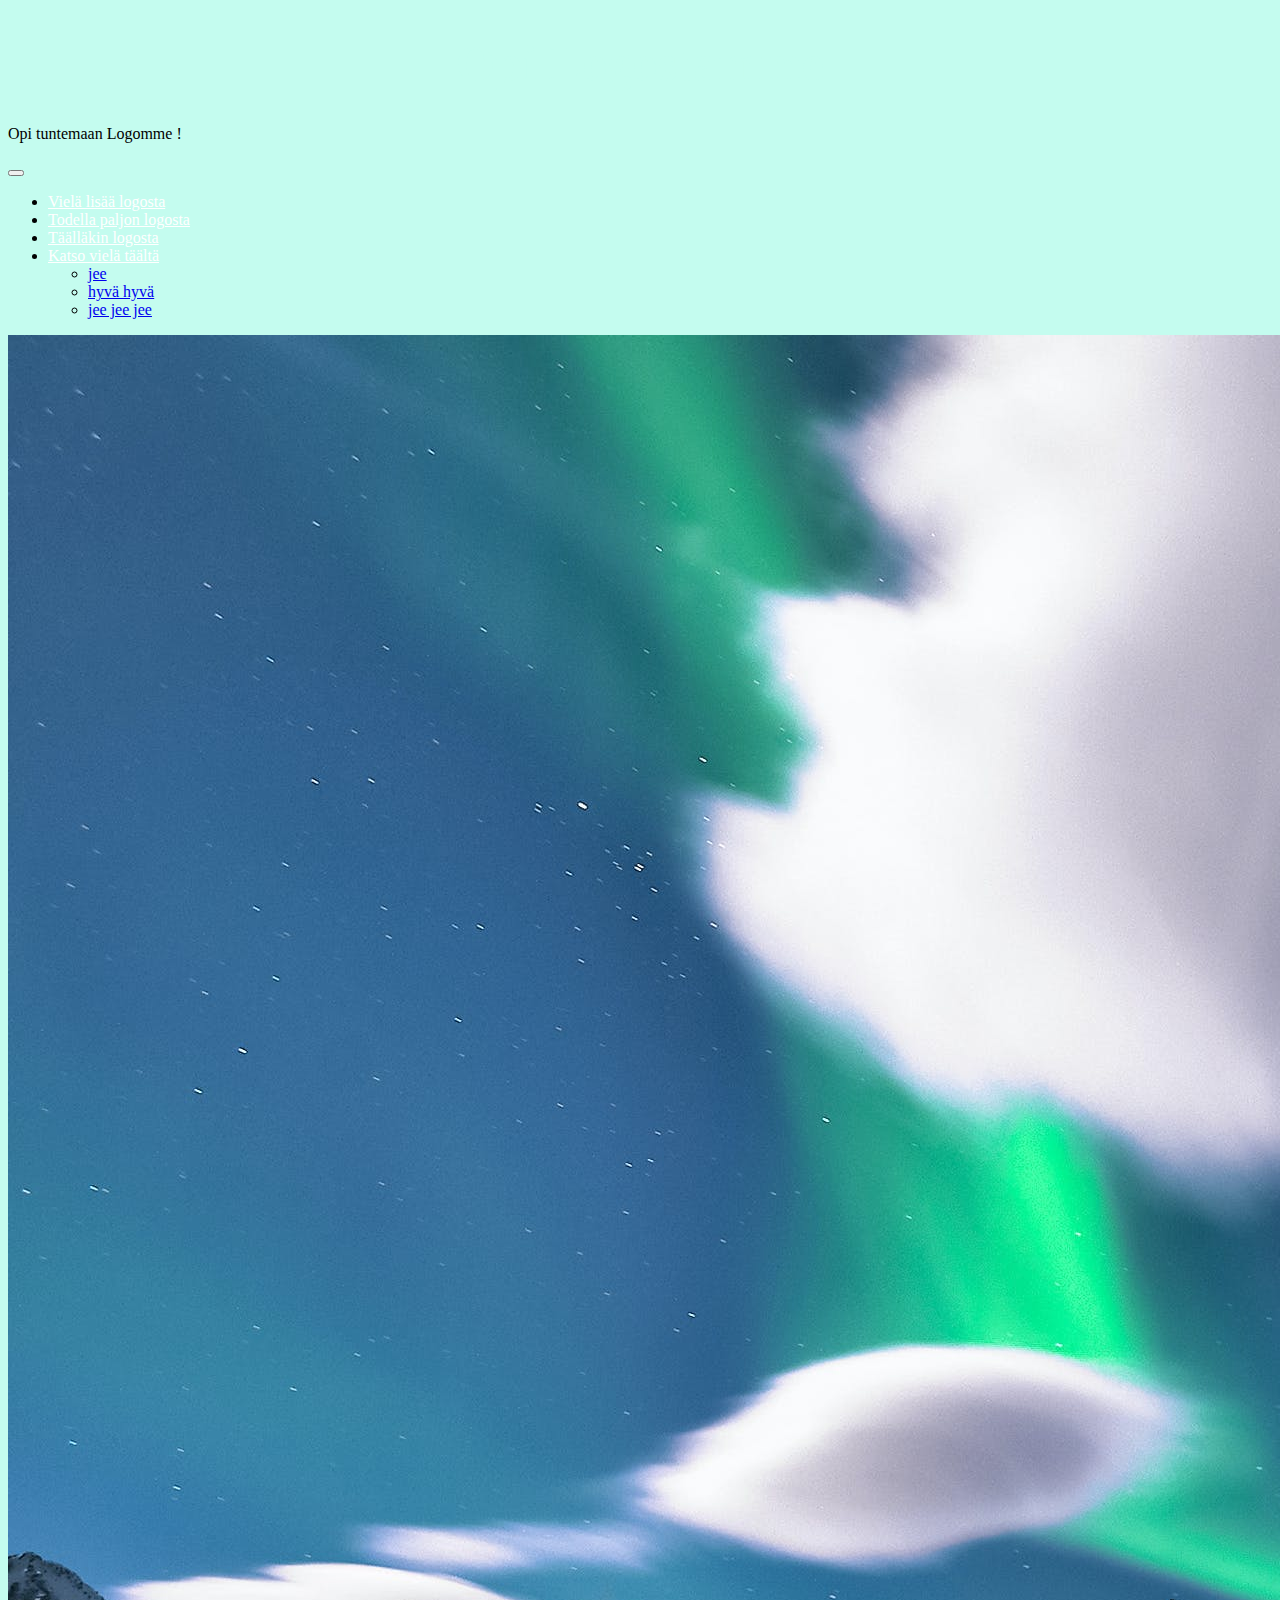
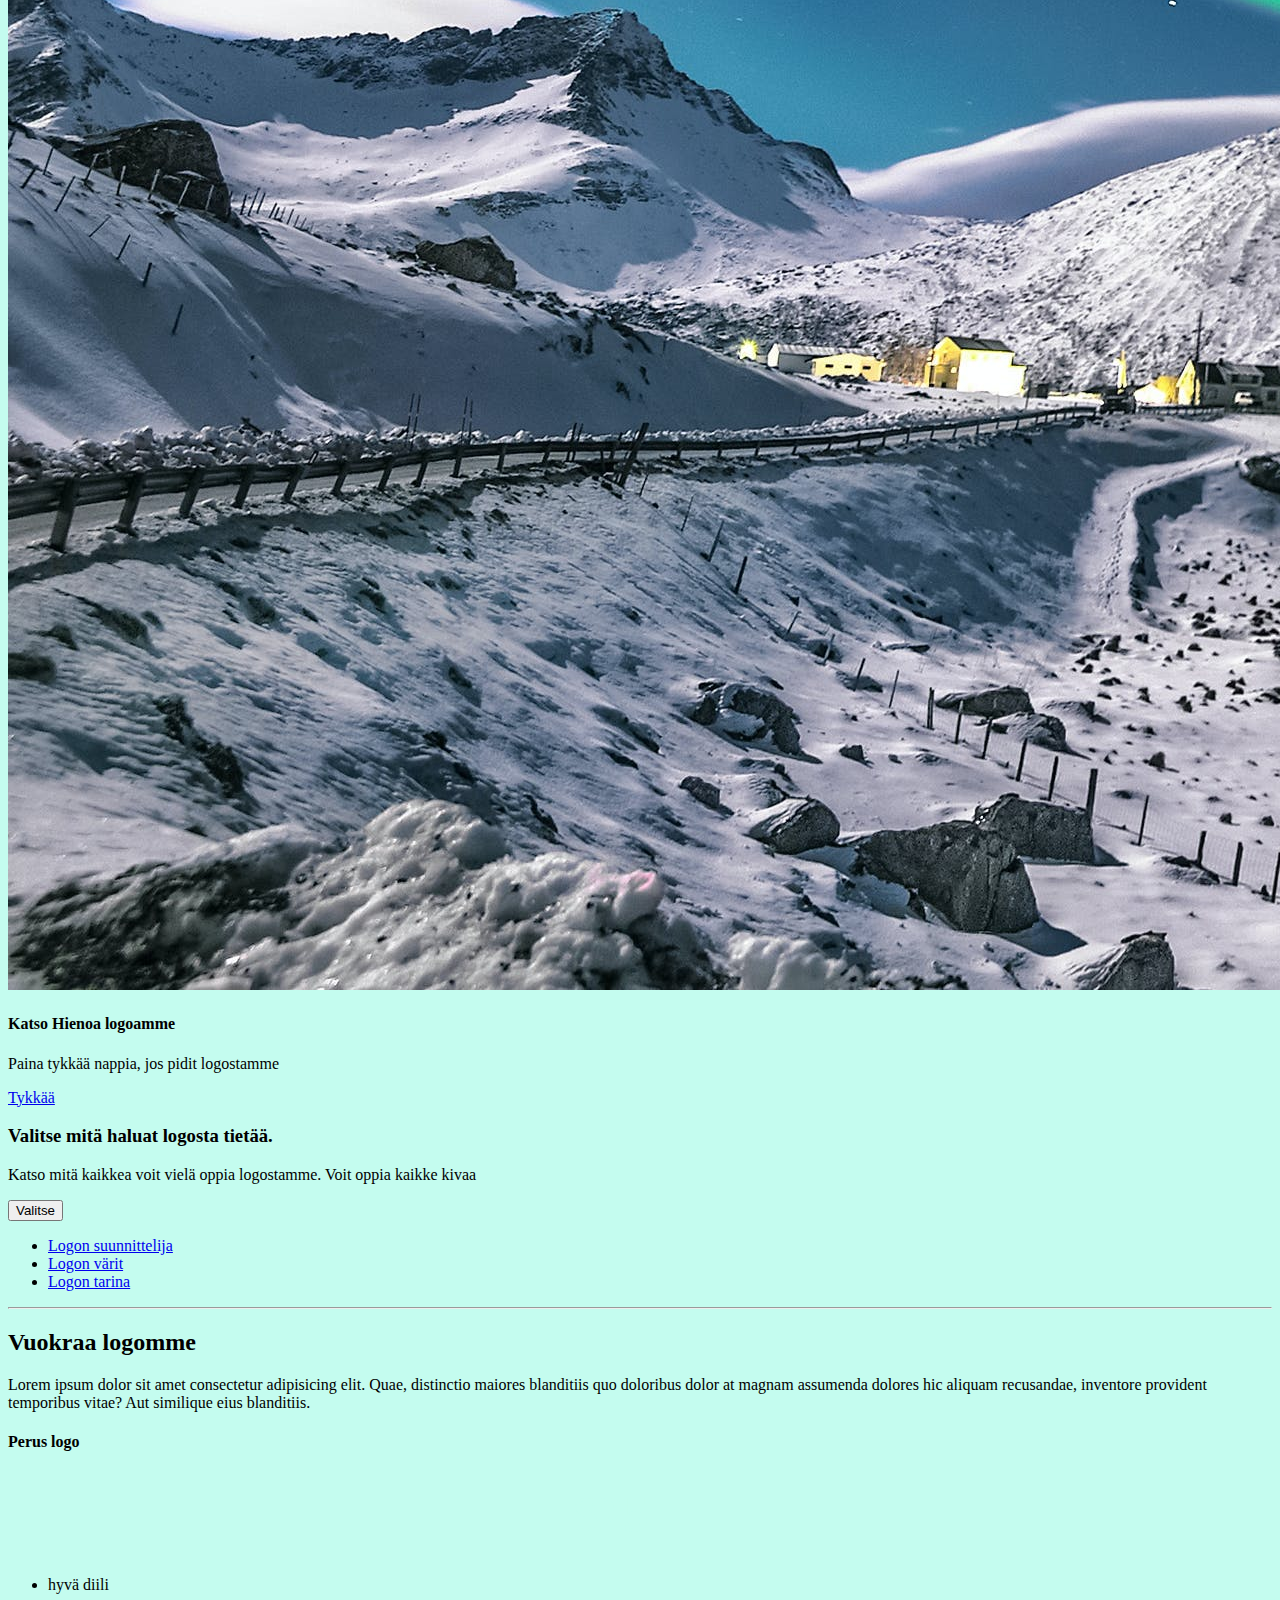
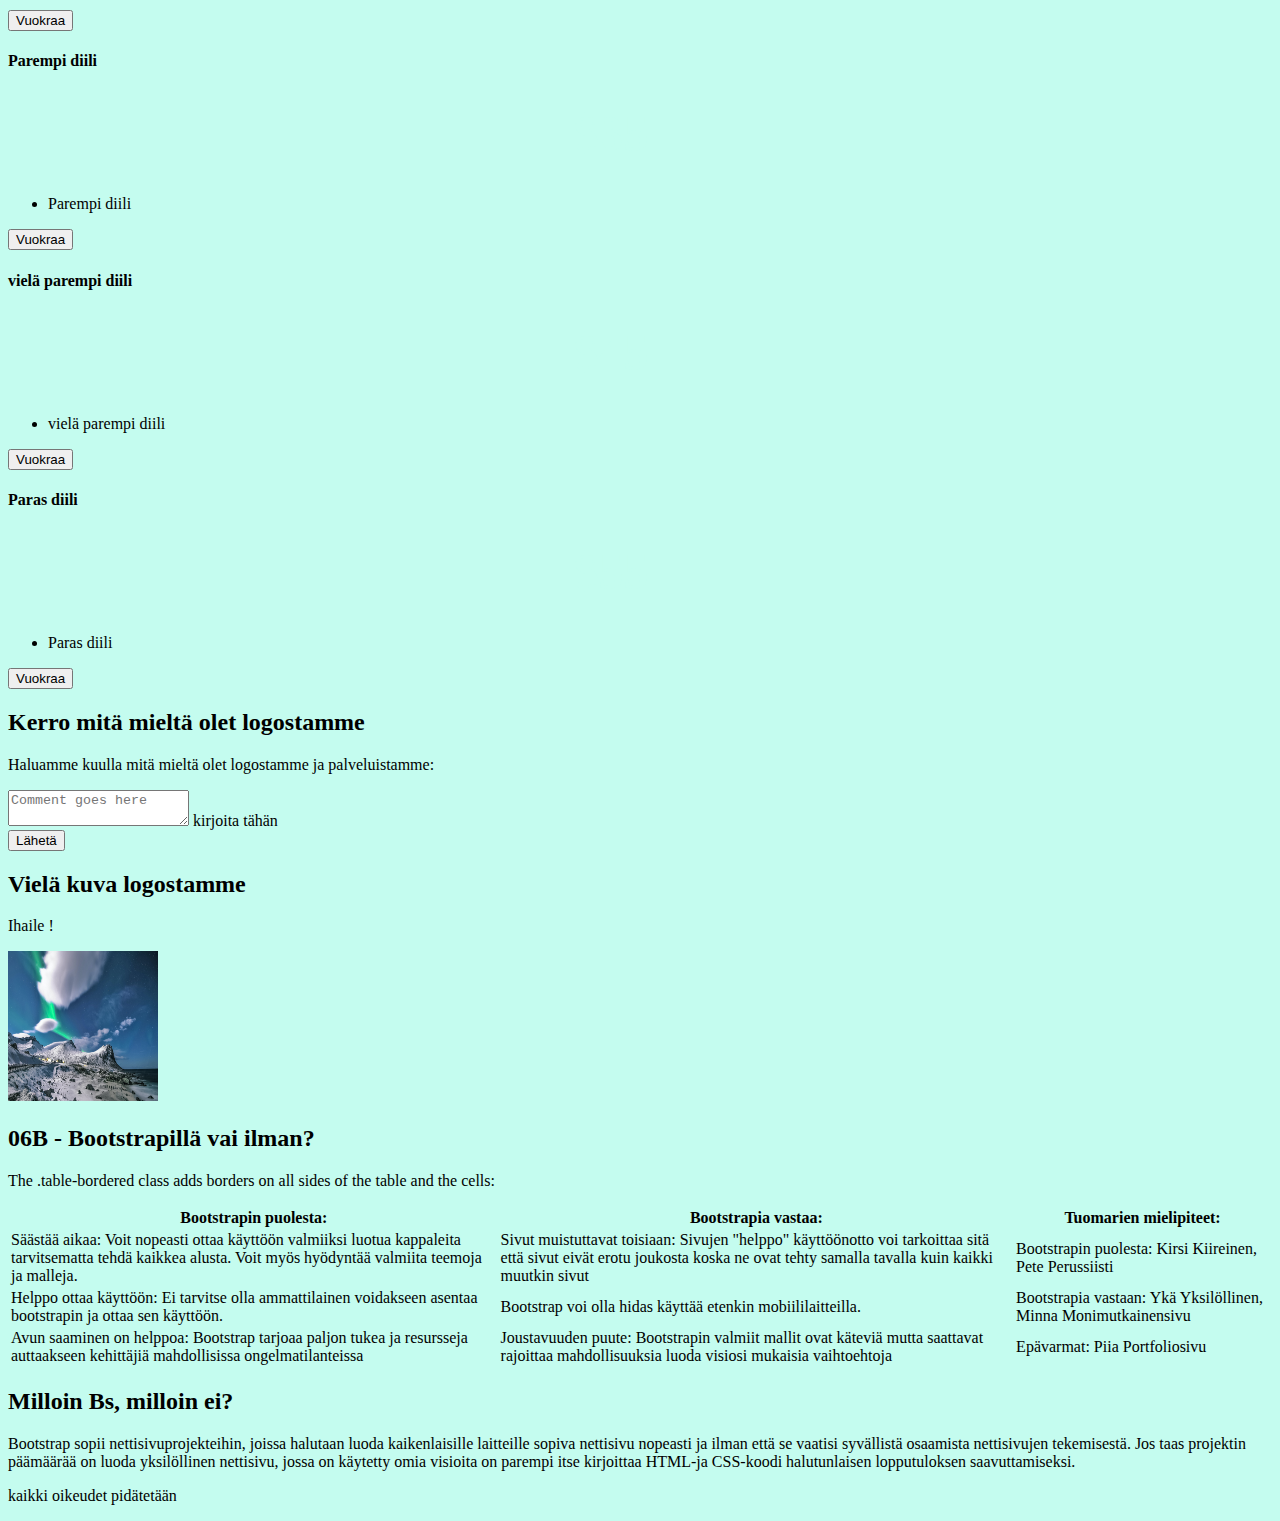
==== 06A- bootsrap tehtävä/index.html @ 3a373397 "Update index.html" ====
<!doctype html>
<html lang="en">
  <head>
    <meta charset="utf-8">
    <meta name="viewport" content="width=device-width, initial-scale=1">
    <title>Bootstrap demo</title>
    <link href="https://cdn.jsdelivr.net/npm/bootstrap@5.3.2/dist/css/bootstrap.min.css" rel="stylesheet" integrity="sha384-T3c6CoIi6uLrA9TneNEoa7RxnatzjcDSCmG1MXxSR1GAsXEV/Dwwykc2MPK8M2HN" crossorigin="anonymous">
    <link rel="stylesheet" href="style.css">
</head>
<body>
    <header class="row">
        <div class="p-5 bg-primary text-white text-center">
            <h1>Opi  Logostamme</h1>
            <p>Opi tuntemaan Logomme !</p> 
        </div>
    </header>
    <nav class="navbar navbar-expand-sm bg-dark navbar-dark">
        <div class="container-fluid">
          <a class="navbar-brand" href="#"></a>
          <button class="navbar-toggler" type="button" data-bs-toggle="collapse" data-bs-target="#collapsibleNavbar">
            <span class="navbar-toggler-icon"></span>
          </button>
          <div class="collapse navbar-collapse" id="collapsibleNavbar">
            <ul class="navbar-nav">
              <li class="nav-item">
                <a class="nav-link" href="#">Vielä lisää logosta</a>
              </li>
              <li class="nav-item">
                <a class="nav-link" href="#">Todella paljon logosta</a>
              </li>
              <li class="nav-item">
                <a class="nav-link" href="#">Täälläkin logosta</a>
              </li>  
              <li class="nav-item dropdown">
                <a class="nav-link dropdown-toggle" href="#" role="button" data-bs-toggle="dropdown">Katso vielä täältä</a>
                <ul class="dropdown-menu">
                  <li><a class="dropdown-item" href="#">jee</a></li>
                  <li><a class="dropdown-item" href="#">hyvä hyvä</a></li>
                  <li><a class="dropdown-item" href="#">jee jee jee</a></li>
                </ul>
              </li>
            </ul>
          </div>
        </div>
      </nav>      
      <div class="container mt-5">
        <div class="row">
            <div class="col-md-8">
                <div class="card" style="width:600px">
                    <img class="card-img-top" src="kuva3.jpg" alt="Card image">
                    <div class="card-body">
                      <h4 class="card-title"> Katso Hienoa logoamme</h4>
                      <p class="card-text">Paina tykkää nappia, jos pidit logostamme</p>
                      <a href="#" class="btn btn-primary">Tykkää</a>
                    </div>
                  </div>
            </div> 
            <div class="col-md-4">
                <h3 class="">Valitse mitä haluat logosta tietää.</h3>
                <p>Katso mitä kaikkea voit vielä oppia logostamme.  Voit oppia kaikke kivaa</p>
                <div class="dropdown">
                    <button type="button" class="btn btn-primary dropdown-toggle" data-bs-toggle="dropdown">
                      Valitse
                    </button>
                    <ul class="dropdown-menu">
                      <li><a class="dropdown-item" href="#">Logon suunnittelija</a></li>
                      <li><a class="dropdown-item" href="#">Logon värit</a></li>
                      <li><a class="dropdown-item" href="#">Logon tarina</a></li>
                    </ul>
                    <hr class="d-sm-none">
                </div>  
            </div>  
        </div>  
    </div>
    <div class="container mt-5">
          <div class="pricing-header p-3 pb-md-4 mx-auto text-center">
            <h2>Vuokraa logomme</h2>
            <p class="fs-5 text-muted">Lorem ipsum dolor sit amet consectetur adipisicing elit. Quae, distinctio maiores blanditiis quo doloribus dolor at magnam assumenda dolores hic aliquam recusandae, inventore provident temporibus vitae? Aut similique eius blanditiis.</p>
          </div>
    </div>
    <div class="container mt-5">
    <div class="row">
        <div class="col-md-3">
                <div class="card mb-4 rounded-3 shadow-sm">
                  <div class="card-header py-3">
                    <h4 class="my-0 fw-normal">Perus logo</h4>
                  </div>
                  <div class="card-body">
                    <h1 class="card-title pricing-card-title">$25<small class="text-muted fw-light">/kk</small></h1>
                    <ul class="list-unstyled mt-3 mb-4">
                      <li>hyvä diili</li>
                    </ul>
                    <button type="button" class="w-100 btn btn-lg btn-primary">Vuokraa</button>
                  </div>
                </div>
        </div> 
        <div class="col-md-3">
                <div class="card mb-4 rounded-3 shadow-sm">
                  <div class="card-header py-3">
                    <h4 class="my-0 fw-normal">Parempi diili</h4>
                  </div>
                  <div class="card-body">
                    <h1 class="card-title pricing-card-title">$35<small class="text-muted fw-light">/kk</small></h1>
                    <ul class="list-unstyled mt-3 mb-4">
                      <li>Parempi diili</li>
                    </ul>
                    <button type="button" class="w-100 btn btn-lg btn-primary">Vuokraa</button>
                  </div>
        </div> 
    </div>
        <div class="col-md-3">
                <div class="card mb-4 rounded-3 shadow-sm">
                  <div class="card-header py-3">
                    <h4 class="my-0 fw-normal">vielä parempi diili</h4>
                  </div>
                  <div class="card-body">
                    <h1 class="card-title pricing-card-title">$45<small class="text-muted fw-light">/kk</small></h1>
                    <ul class="list-unstyled mt-3 mb-4">
                      <li>vielä parempi diili</li>
                    </ul>
                    <button type="button" class="w-100 btn btn-lg btn-primary">Vuokraa</button>
                  </div>
                </div>
            </div>
        <div class="col-md-3">
                <div class="card mb-4 rounded-3 shadow-sm">
                  <div class="card-header py-3">
                    <h4 class="my-0 fw-normal">Paras diili</h4>
                  </div>
                  <div class="card-body">
                    <h1 class="card-title pricing-card-title">$55<small class="text-muted fw-light">/kk</small></h1>
                    <ul class="list-unstyled mt-3 mb-4">
                      <li>Paras diili</li>
                    </ul>
                    <button type="button" class="w-100 btn btn-lg btn-primary">Vuokraa</button>
                  </div>
        </div> 
    </div> 
</div> 
<div class="container mt-5">
    <div class="row">
        <div class="col-md-6">
                <h2>Kerro mitä mieltä olet logostamme</h2>
                <p>Haluamme kuulla mitä mieltä olet logostamme ja palveluistamme:</p>
                <form action="/action_page.php">
                  <div class="form-floating mb-3 mt-3">
                    <textarea class="form-control" id="comment" name="text" placeholder="Comment goes here"></textarea>
                    <label for="comment">kirjoita tähän</label>
                  </div>
                  <button type="submit" class="btn btn-primary">Lähetä</button>
                </form>
              </div>
                <div class="col-md-6">
                <h2>Vielä kuva logostamme</h2>
                <p>Ihaile !</p>            
                <img src="kuva3.jpg" class="rounded-circle" alt="Cinque Terre" width="150" height="150"> 
              </div>    
            </div>
        </div>
<div class="container mt-3">
    <h2>06B - Bootstrapillä vai ilman?</h2>
  <p>The .table-bordered class adds borders on all sides of the table and the cells:</p>            
  <table class="table table-bordered">
    <thead>
      <tr>
        <th>Bootstrapin puolesta:</th>
        <th>Bootstrapia vastaa:</th>
        <th>Tuomarien mielipiteet:</th>
      </tr>
    </thead>
    <tbody>
      <tr>
        <td>Säästää aikaa: Voit nopeasti ottaa käyttöön valmiiksi luotua kappaleita tarvitsematta tehdä kaikkea alusta. Voit myös hyödyntää valmiita teemoja ja malleja.  </td>
        <td>Sivut muistuttavat toisiaan: Sivujen "helppo" käyttöönotto voi tarkoittaa sitä että sivut eivät erotu joukosta koska ne ovat tehty samalla tavalla kuin kaikki muutkin sivut </td>
        <td>Bootstrapin puolesta: Kirsi Kiireinen, Pete Perussiisti </td>
      </tr>
      <tr>
        <td>Helppo ottaa käyttöön: Ei tarvitse olla ammattilainen voidakseen asentaa bootstrapin ja ottaa sen käyttöön.</td>
        <td>Bootstrap voi olla hidas käyttää etenkin mobiililaitteilla.</td>
        <td>Bootstrapia vastaan: Ykä Yksilöllinen, Minna Monimutkainensivu </td>
      </tr>
      <tr>
        <td>Avun saaminen on helppoa: Bootstrap tarjoaa paljon tukea ja resursseja auttaakseen kehittäjiä mahdollisissa ongelmatilanteissa</td>
        <td>Joustavuuden puute: Bootstrapin valmiit mallit ovat käteviä mutta saattavat rajoittaa mahdollisuuksia luoda visiosi mukaisia vaihtoehtoja</td>
        <td>Epävarmat: Piia Portfoliosivu</td>
      </tr>
    </tbody>
  </table>
</div>
<div class="container mt-5">
  <div class="row">
    <h2>Milloin Bs, milloin ei?</h2>
       <p>Bootstrap sopii nettisivuprojekteihin, joissa halutaan luoda kaikenlaisille laitteille sopiva nettisivu nopeasti ja ilman että se vaatisi syvällistä osaamista nettisivujen tekemisestä. Jos taas projektin päämäärää on luoda yksilöllinen nettisivu, jossa on käytetty omia visioita on parempi itse kirjoittaa HTML-ja CSS-koodi halutunlaisen lopputuloksen saavuttamiseksi.</p>
  </div>
</div>
      <div class="mt-5 p-4 bg-dark text-white text-center">
        <p>kaikki oikeudet pidätetään</p>
      </div>
    <script src="https://cdn.jsdelivr.net/npm/bootstrap@5.3.2/dist/js/bootstrap.bundle.min.js" integrity="sha384-C6RzsynM9kWDrMNeT87bh95OGNyZPhcTNXj1NW7RuBCsyN/o0jlpcV8Qyq46cDfL" crossorigin="anonymous"></script>
</body>
</html>
---- 06A- bootsrap tehtävä/style.css ----
body {
    background-color: #c4fcef;
}
h1 {
    text-align: center;
    font-style: normal;
    font-size: 50px;
    color: #c4fcef;
    font-family; Arial, Helvetica, sans-serif;
}

.nav-link {
    color: white;
    text-align: center;
}
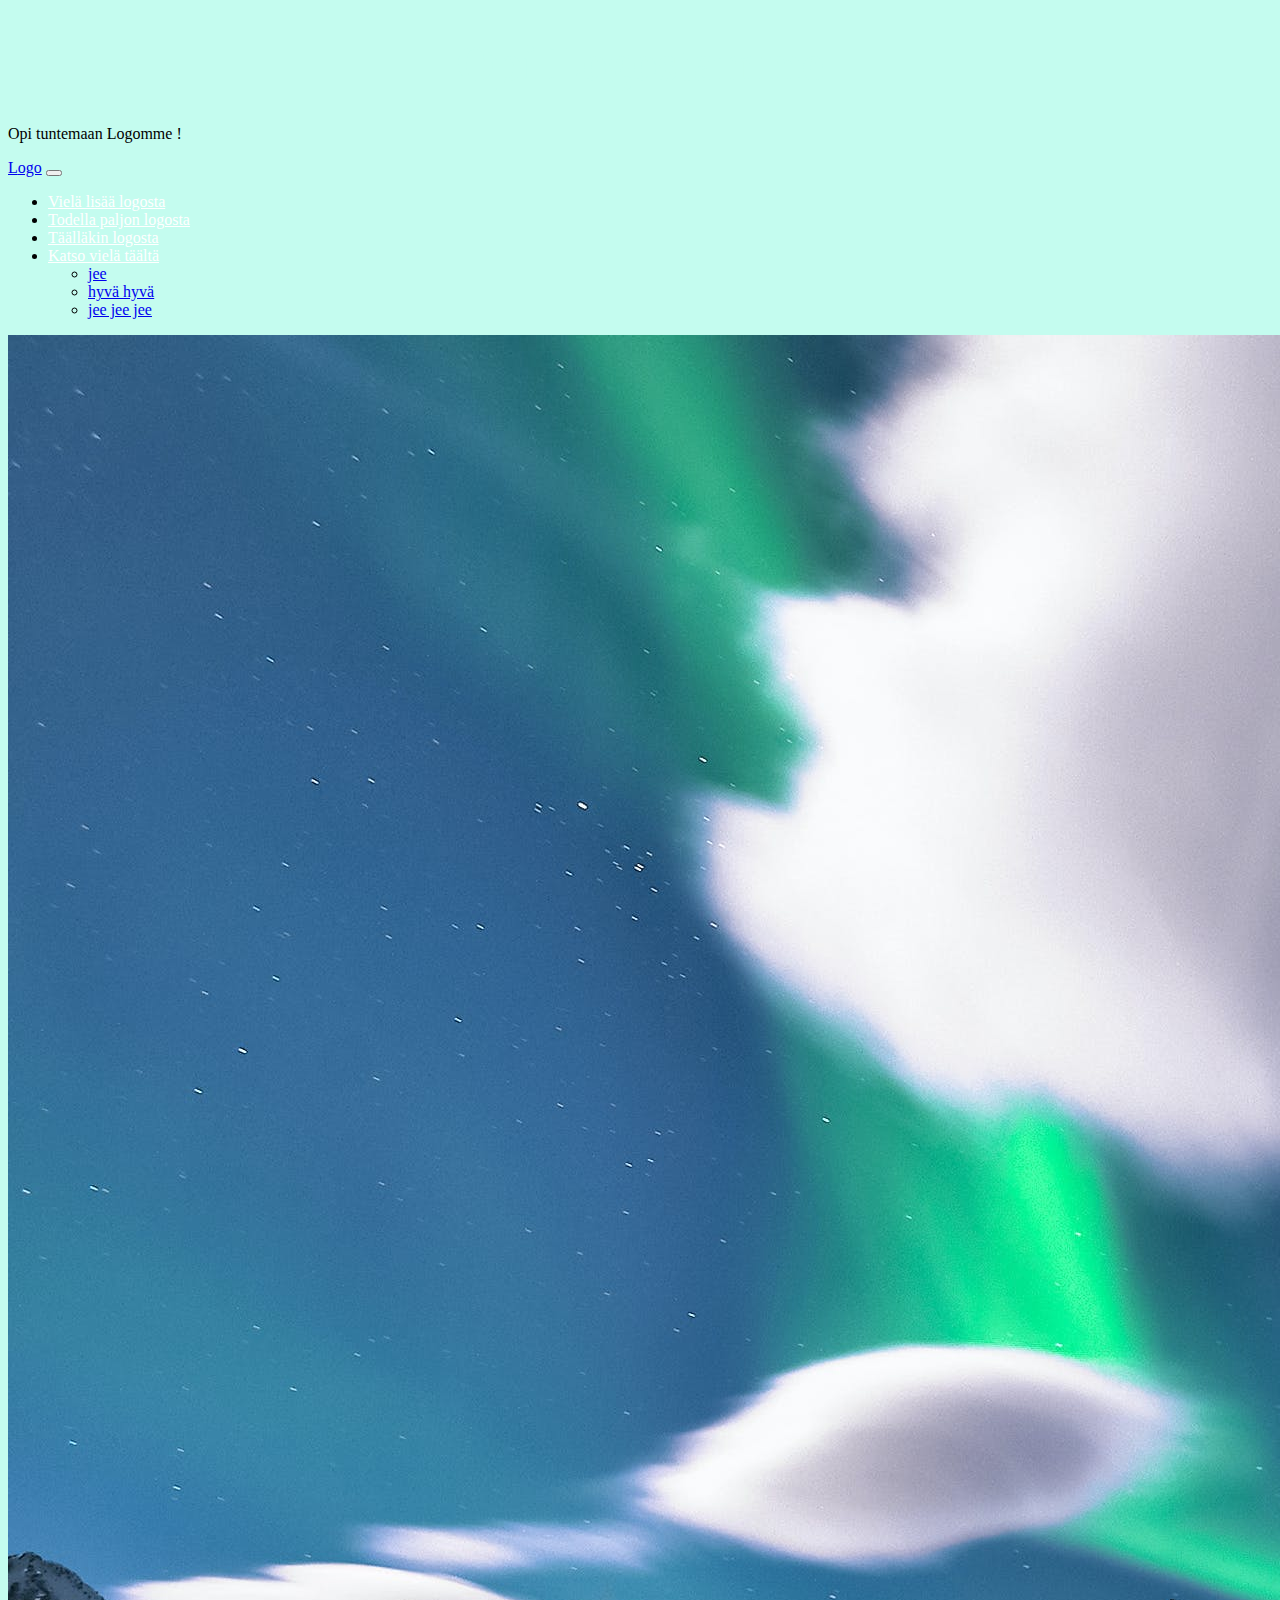
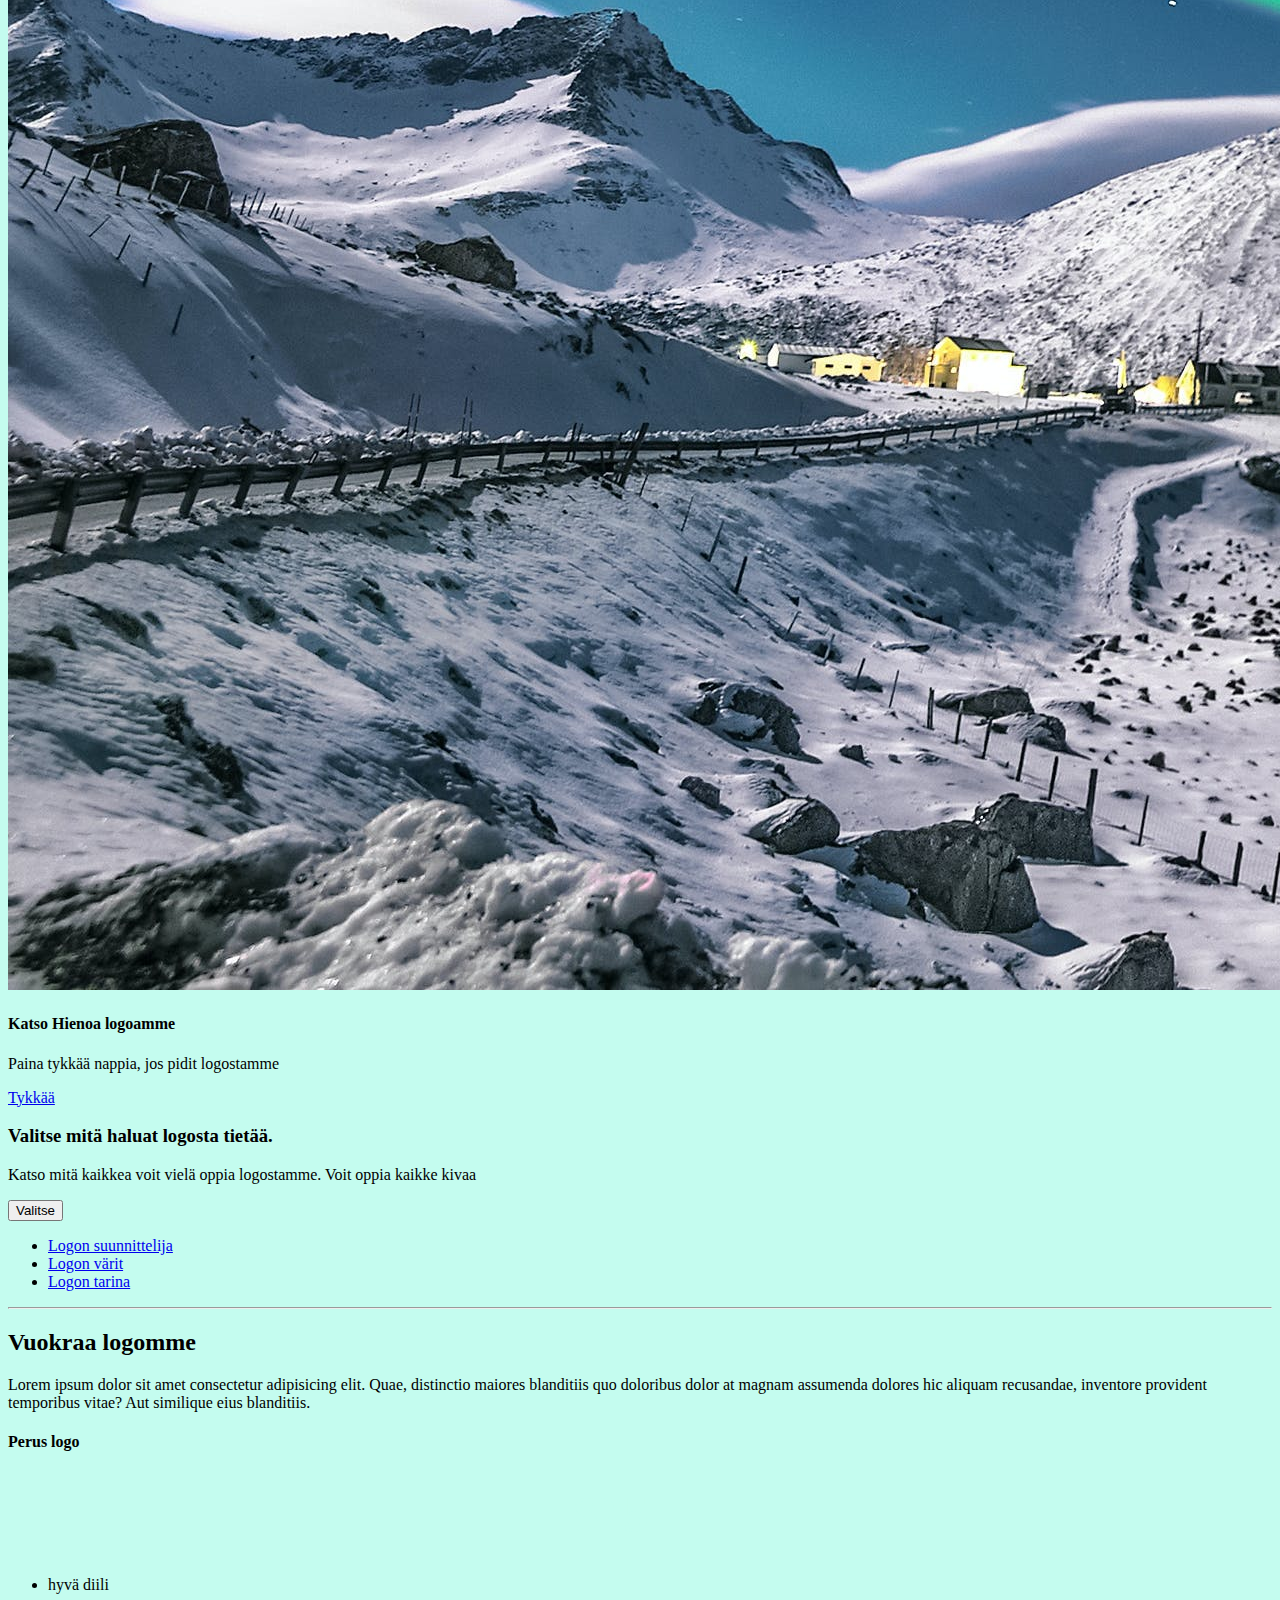
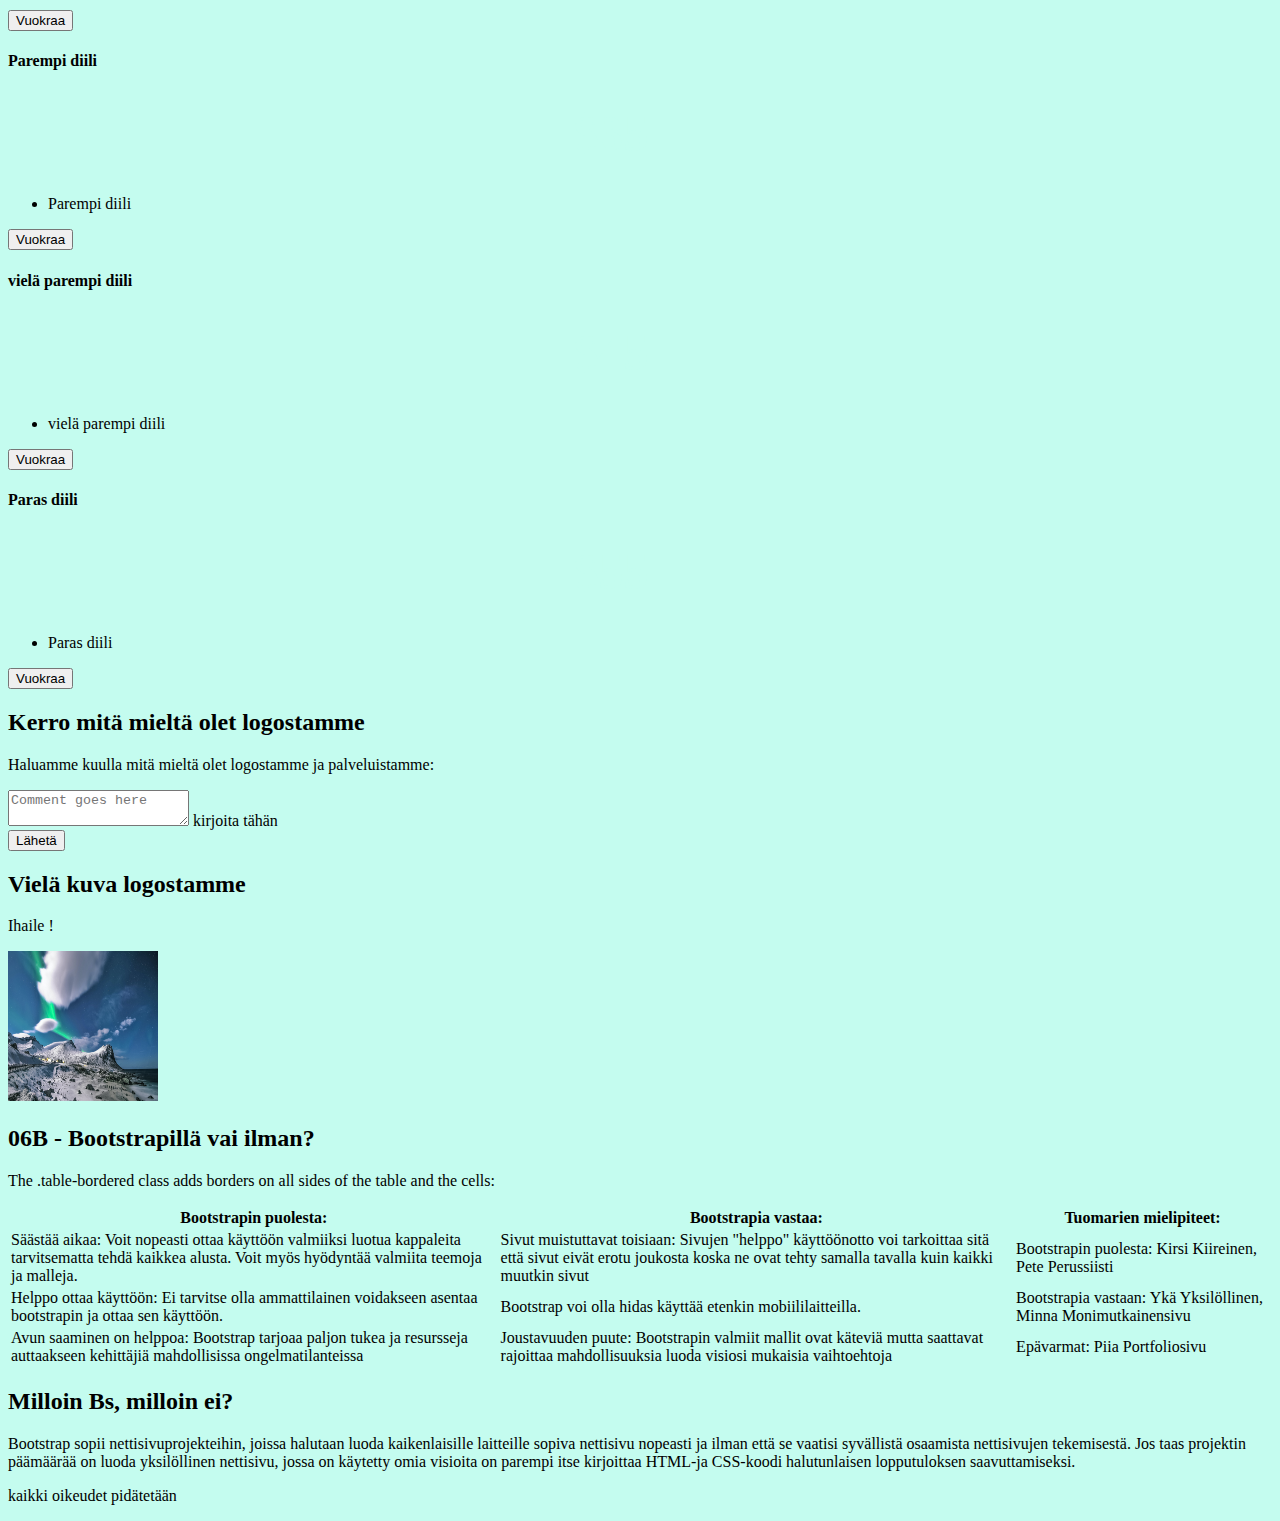
==== commit f588a613: "Update index.html" ====
--- a/06A- bootsrap tehtävä/index.html
+++ b/06A- bootsrap tehtävä/index.html
@@ -14,25 +14,25 @@
             <p>Opi tuntemaan Logomme !</p> 
         </div>
     </header>
-    <nav class="navbar navbar-expand-sm bg-dark navbar-dark">
-        <div class="container-fluid">
-          <a class="navbar-brand" href="#"></a>
+    <nav class="navbar navbar-expand-lg text-black text-center">
+        <div class="container">
+          <a class="navbar-brand" href="index.html" id="logo"><span>L</span>ogo</a>
           <button class="navbar-toggler" type="button" data-bs-toggle="collapse" data-bs-target="#collapsibleNavbar">
-            <span class="navbar-toggler-icon"></span>
+            <span><i class="fa-solid fa-bars"></i></span>
           </button>
           <div class="collapse navbar-collapse" id="collapsibleNavbar">
             <ul class="navbar-nav">
               <li class="nav-item">
-                <a class="nav-link" href="#">Vielä lisää logosta</a>
+                <a class="nav-link active" href="index.html">Vielä lisää logosta</a>
               </li>
               <li class="nav-item">
-                <a class="nav-link" href="#">Todella paljon logosta</a>
+                <a class="nav-link active" href="index.html">Todella paljon logosta</a>
               </li>
               <li class="nav-item">
-                <a class="nav-link" href="#">Täälläkin logosta</a>
+                <a class="nav-link active" href="index.html">Täälläkin logosta</a>
               </li>  
               <li class="nav-item dropdown">
-                <a class="nav-link dropdown-toggle" href="#" role="button" data-bs-toggle="dropdown">Katso vielä täältä</a>
+                <a class="nav-link dropdown-toggle active" href="index.html" role="button" data-bs-toggle="dropdown">Katso vielä täältä</a>
                 <ul class="dropdown-menu">
                   <li><a class="dropdown-item" href="#">jee</a></li>
                   <li><a class="dropdown-item" href="#">hyvä hyvä</a></li>
@@ -46,19 +46,18 @@
       <div class="container mt-5">
         <div class="row">
             <div class="col-md-8">
-                <div class="card" style="width:600px">
+                <article class="card" style="width:600px">
                     <img class="card-img-top" src="kuva3.jpg" alt="Card image">
                     <div class="card-body">
                       <h4 class="card-title"> Katso Hienoa logoamme</h4>
                       <p class="card-text">Paina tykkää nappia, jos pidit logostamme</p>
                       <a href="#" class="btn btn-primary">Tykkää</a>
-                    </div>
-                  </div>
-            </div> 
+                    </article>
+                  </div>
             <div class="col-md-4">
                 <h3 class="">Valitse mitä haluat logosta tietää.</h3>
                 <p>Katso mitä kaikkea voit vielä oppia logostamme.  Voit oppia kaikke kivaa</p>
-                <div class="dropdown">
+                <section class="dropdown">
                     <button type="button" class="btn btn-primary dropdown-toggle" data-bs-toggle="dropdown">
                       Valitse
                     </button>
@@ -68,11 +67,11 @@
                       <li><a class="dropdown-item" href="#">Logon tarina</a></li>
                     </ul>
                     <hr class="d-sm-none">
-                </div>  
+                  </section>  
             </div>  
-        </div>  
-    </div>
-    <div class="container mt-5">
+        </div>
+      </div>    
+    <section class="container mt-5">
           <div class="pricing-header p-3 pb-md-4 mx-auto text-center">
             <h2>Vuokraa logomme</h2>
             <p class="fs-5 text-muted">Lorem ipsum dolor sit amet consectetur adipisicing elit. Quae, distinctio maiores blanditiis quo doloribus dolor at magnam assumenda dolores hic aliquam recusandae, inventore provident temporibus vitae? Aut similique eius blanditiis.</p>
@@ -93,7 +92,7 @@
                     <button type="button" class="w-100 btn btn-lg btn-primary">Vuokraa</button>
                   </div>
                 </div>
-        </div> 
+        </div>  
         <div class="col-md-3">
                 <div class="card mb-4 rounded-3 shadow-sm">
                   <div class="card-header py-3">
@@ -134,9 +133,9 @@
                     </ul>
                     <button type="button" class="w-100 btn btn-lg btn-primary">Vuokraa</button>
                   </div>
-        </div> 
-    </div> 
-</div> 
+        </div>
+      </div> 
+    </section>
 <div class="container mt-5">
     <div class="row">
         <div class="col-md-6">
@@ -157,7 +156,7 @@
               </div>    
             </div>
         </div>
-<div class="container mt-3">
+<aside class="container mt-3">
     <h2>06B - Bootstrapillä vai ilman?</h2>
   <p>The .table-bordered class adds borders on all sides of the table and the cells:</p>            
   <table class="table table-bordered">
@@ -186,16 +185,16 @@
       </tr>
     </tbody>
   </table>
-</div>
-<div class="container mt-5">
+</aside>
+<aside class="container mt-5">
   <div class="row">
     <h2>Milloin Bs, milloin ei?</h2>
        <p>Bootstrap sopii nettisivuprojekteihin, joissa halutaan luoda kaikenlaisille laitteille sopiva nettisivu nopeasti ja ilman että se vaatisi syvällistä osaamista nettisivujen tekemisestä. Jos taas projektin päämäärää on luoda yksilöllinen nettisivu, jossa on käytetty omia visioita on parempi itse kirjoittaa HTML-ja CSS-koodi halutunlaisen lopputuloksen saavuttamiseksi.</p>
   </div>
-</div>
-      <div class="mt-5 p-4 bg-dark text-white text-center">
+</aside>
+      <footer class="mt-5 p-4 bg-dark text-white text-center">
         <p>kaikki oikeudet pidätetään</p>
-      </div>
+      </footer>
     <script src="https://cdn.jsdelivr.net/npm/bootstrap@5.3.2/dist/js/bootstrap.bundle.min.js" integrity="sha384-C6RzsynM9kWDrMNeT87bh95OGNyZPhcTNXj1NW7RuBCsyN/o0jlpcV8Qyq46cDfL" crossorigin="anonymous"></script>
 </body>
 </html>
